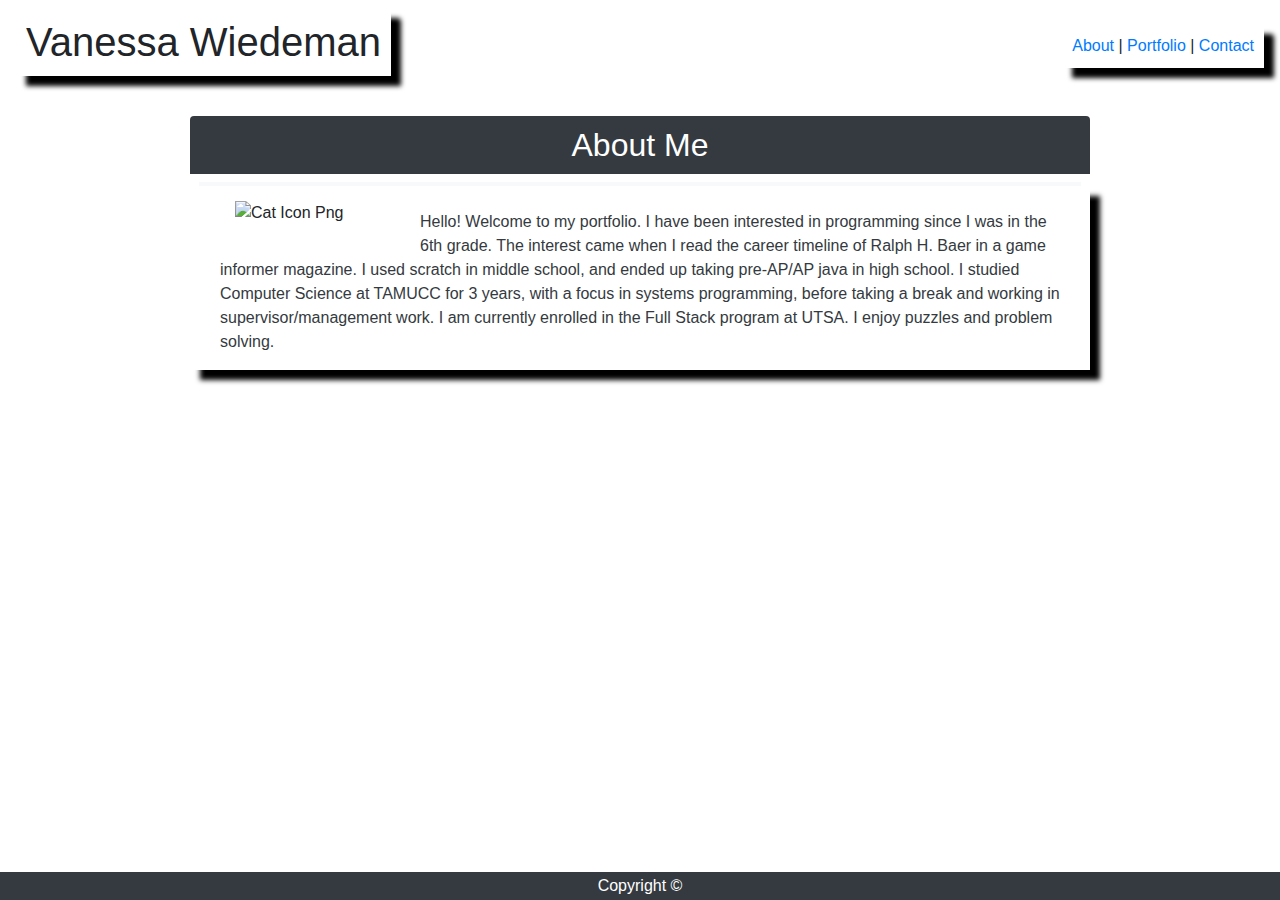
==== index.html @ 418a0843 "updated styling on all three pages working on post its" ====
<!doctype html>

<html lang = "en">

	<head>
		<meta charset="UTF-8">
	        <meta name="viewport" content="width=device-width, initial-scale=1, shrink-to-fit=no">
		<title>Assignment One</title>
		
		<link rel="stylesheet" href="https://stackpath.bootstrapcdn.com/bootstrap/4.3.1/css/bootstrap.min.css" integrity="sha384-ggOyR0iXCbMQv3Xipma34MD+dH/1fQ784/j6cY/iJTQUOhcWr7x9JvoRxT2MZw1T" crossorigin="anonymous">
	</head>	


	<body class="view" style="background-image: url('assets/images/background.png'); text-decoration-color: #000000;">
		<nav class="navbar navbar-light">
			<h1 class="bg-white text-center rounded-top" style="padding:10px;box-shadow: 10px 10px 5px black;">Vanessa Wiedeman</h1>
			<nav class="bg-white rounded-top" style="padding: 10px;box-shadow: 10px 10px 5px black;">
				<a href="index.html" class="text-decoration-none" class="text-dark">About</a>
				<a>|</a>
				<a href="portfolio.html">Portfolio</a>
				<a>|</a>
				<a href="contact.html">Contact</a>
			</nav>
		</nav>
	
		<div>
		<br>
		<div class="bg-white mx-auto" style="max-width: 900px;">

		<h2 class="bg-dark text-white text-center rounded-top" style="padding:10px;"style="margin-left:2%">About Me</h2>
	
		<div class= "bg-light mx-auto" style="height:4px; width:98%;"> </div>
		<div class= "container" style="box-shadow: 10px 10px 5px black;">
		<div class="d-flex flex-wrap">
			<div class="col">
		<img class="float-left" src="assets/images/aboutme.jpg" alt="Cat Icon Png" style="width: 200px; padding: 15px;">
		<div class="text-left text-dark">
		<p><br>Hello! Welcome to my portfolio. I have been interested in programming since I was in the 6th grade. 
			The interest came when I read the career timeline of Ralph H. Baer in a game informer magazine. 
			I used scratch in middle school, and ended up taking pre-AP/AP java in high school. 
			I studied Computer Science at TAMUCC for 3 years, with a focus in systems programming, 
			before taking a break and working in supervisor/management work. 
			I am currently enrolled in the Full Stack program at UTSA. I enjoy puzzles and problem solving. </p>
			</div>
		</div>
			</div>
		</div>
		</div>
	</div>
		<br>
			<div class = "fixed-bottom">
			<div class = "bg-white" style="height:8px;"></div>
			<div class = "text-white text-center bg-dark" style="padding-top:8px; padding:2px;">Copyright &copy;</div>
			</div>
	</body>		


</html>
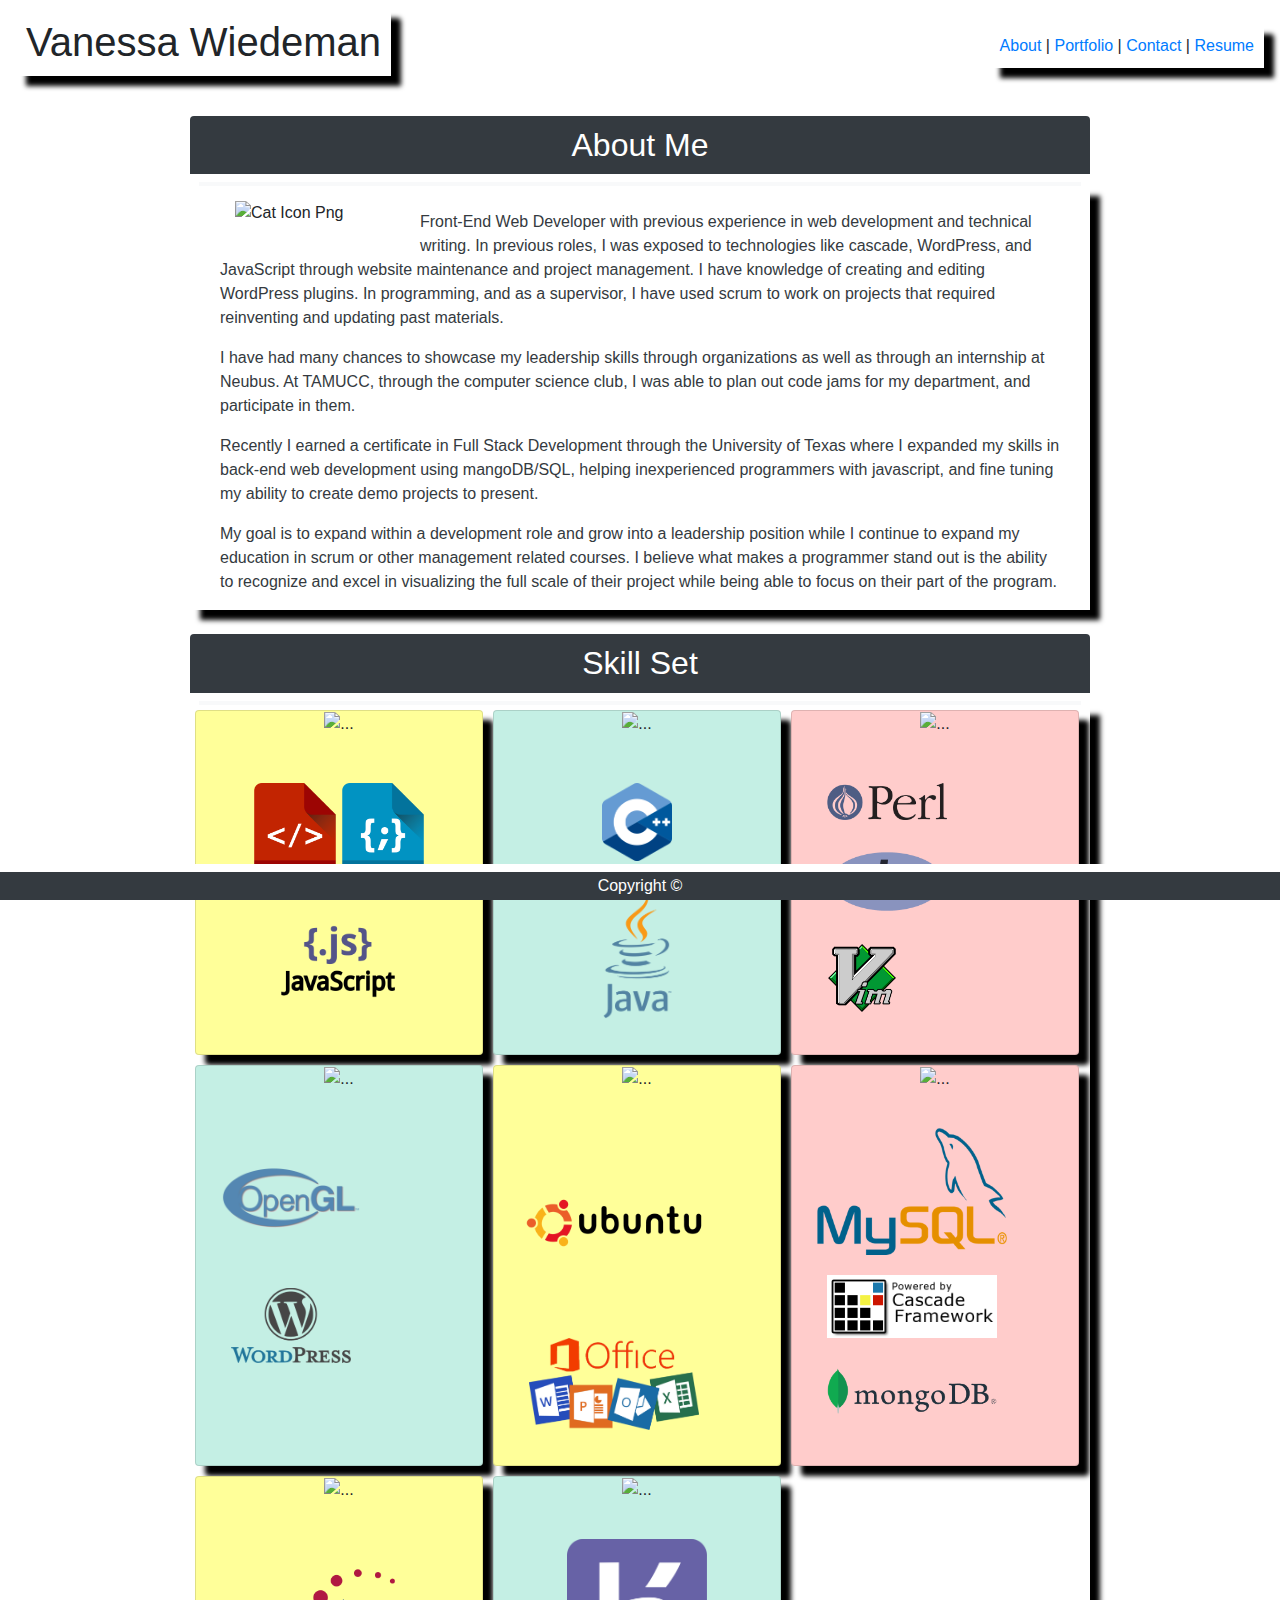
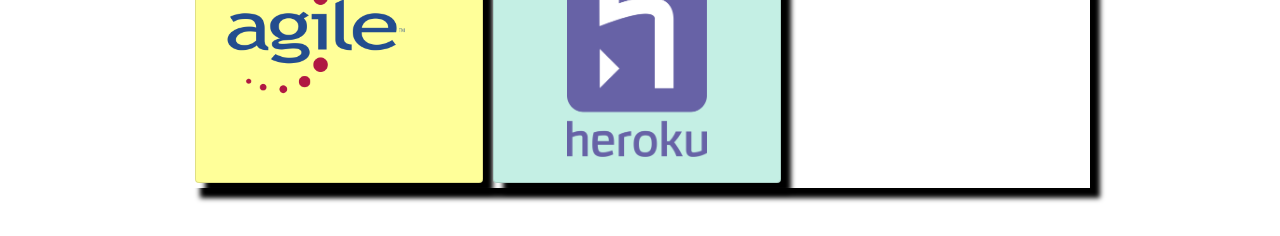
==== commit 6f3956eb: "Added pdf resume page and skill sets Also updated portfolio page with clear projects" ====
--- a/index.html
+++ b/index.html
@@ -1,58 +1,338 @@
-<!doctype html>
-
-<html lang = "en">
-
-	<head>
-		<meta charset="UTF-8">
-	        <meta name="viewport" content="width=device-width, initial-scale=1, shrink-to-fit=no">
-		<title>Assignment One</title>
-		
-		<link rel="stylesheet" href="https://stackpath.bootstrapcdn.com/bootstrap/4.3.1/css/bootstrap.min.css" integrity="sha384-ggOyR0iXCbMQv3Xipma34MD+dH/1fQ784/j6cY/iJTQUOhcWr7x9JvoRxT2MZw1T" crossorigin="anonymous">
-	</head>	
-
-
-	<body class="view" style="background-image: url('assets/images/background.png'); text-decoration-color: #000000;">
-		<nav class="navbar navbar-light">
-			<h1 class="bg-white text-center rounded-top" style="padding:10px;box-shadow: 10px 10px 5px black;">Vanessa Wiedeman</h1>
-			<nav class="bg-white rounded-top" style="padding: 10px;box-shadow: 10px 10px 5px black;">
-				<a href="index.html" class="text-decoration-none" class="text-dark">About</a>
-				<a>|</a>
-				<a href="portfolio.html">Portfolio</a>
-				<a>|</a>
-				<a href="contact.html">Contact</a>
-			</nav>
-		</nav>
-	
-		<div>
-		<br>
-		<div class="bg-white mx-auto" style="max-width: 900px;">
-
-		<h2 class="bg-dark text-white text-center rounded-top" style="padding:10px;"style="margin-left:2%">About Me</h2>
-	
-		<div class= "bg-light mx-auto" style="height:4px; width:98%;"> </div>
-		<div class= "container" style="box-shadow: 10px 10px 5px black;">
-		<div class="d-flex flex-wrap">
-			<div class="col">
-		<img class="float-left" src="assets/images/aboutme.jpg" alt="Cat Icon Png" style="width: 200px; padding: 15px;">
-		<div class="text-left text-dark">
-		<p><br>Hello! Welcome to my portfolio. I have been interested in programming since I was in the 6th grade. 
-			The interest came when I read the career timeline of Ralph H. Baer in a game informer magazine. 
-			I used scratch in middle school, and ended up taking pre-AP/AP java in high school. 
-			I studied Computer Science at TAMUCC for 3 years, with a focus in systems programming, 
-			before taking a break and working in supervisor/management work. 
-			I am currently enrolled in the Full Stack program at UTSA. I enjoy puzzles and problem solving. </p>
+<!DOCTYPE html>
+
+<html lang="en">
+  <head>
+    <meta charset="UTF-8" />
+    <meta
+      name="viewport"
+      content="width=device-width, initial-scale=1, shrink-to-fit=no"
+    />
+    <title>Homepage</title>
+
+    <link
+      rel="stylesheet"
+      href="https://stackpath.bootstrapcdn.com/bootstrap/4.3.1/css/bootstrap.min.css"
+      integrity="sha384-ggOyR0iXCbMQv3Xipma34MD+dH/1fQ784/j6cY/iJTQUOhcWr7x9JvoRxT2MZw1T"
+      crossorigin="anonymous"
+    />
+  </head>
+
+  <body
+    class="view"
+    style="background-image: url('assets/images/background.png'); text-decoration-color: #000000;"
+  >
+    <nav class="navbar navbar-light">
+      <h1
+        class="bg-white text-center rounded-top"
+        style="padding:10px;box-shadow: 10px 10px 5px black;"
+      >
+        Vanessa Wiedeman
+      </h1>
+      <nav
+        class="bg-white rounded-top"
+        style="padding: 10px;box-shadow: 10px 10px 5px black;"
+      >
+        <a href="index.html" class="text-decoration-none" class="text-dark"
+          >About</a
+        >
+        <a>|</a>
+        <a href="portfolio.html">Portfolio</a>
+        <a>|</a>
+        <a href="contact.html">Contact</a>
+        <a>|</a>
+        <a href="resume.html">Resume</a>
+      </nav>
+    </nav>
+
+    <div>
+      <br />
+      <div class="bg-white mx-auto" style="max-width: 900px;">
+        <h2
+          class="bg-dark text-white text-center rounded-top"
+          style="padding:10px;"
+          style="margin-left:2%"
+        >
+          About Me
+        </h2>
+
+        <div class="bg-light mx-auto" style="height:4px; width:98%;"></div>
+        <div class="container" style="box-shadow: 10px 10px 5px black;">
+          <div class="d-flex flex-wrap">
+            <div class="col">
+              <img
+                class="float-left"
+                src="assets/images/aboutme.jpg"
+                alt="Cat Icon Png"
+                style="width: 200px; padding: 15px;"
+              />
+              <div class="text-left text-dark">
+                <p>
+				  <br>Front-End Web Developer with previous experience in web development and technical writing. In previous roles, I was exposed to technologies like cascade, WordPress, and JavaScript through website maintenance and project management.  I have knowledge of creating and editing WordPress plugins. In programming, and as a supervisor, I have used scrum to work on projects that required reinventing and updating past materials. 
+				</p>
+				<p>
+				  	    I have had many chances to showcase my leadership skills through organizations as well as through an internship at Neubus. At TAMUCC, through the computer science club, I was able to plan out code jams for my department, and participate in them. 
+				  <br>
+				</p>
+				<p>
+				  	    Recently I earned a certificate in Full Stack Development through the University of Texas where I expanded my skills in back-end web development using mangoDB/SQL, helping inexperienced programmers with javascript, and fine tuning my ability to create demo projects to present. 
+				  <br>
+				</p>
+				<p>
+				 	     My goal is to expand within a development role and grow into a leadership position while I continue to expand my education in scrum or other management related courses. I believe what makes a programmer stand out is the ability to recognize and excel in visualizing the full scale of their project while being able to focus on their part of the program. 
+                </p>
+              </div>
+            </div>
+          </div>
+        </div>
+      </div>
+    </div>
+
+    <div>
+      <br />
+      <div class="bg-white mx-auto" style="max-width: 900px;">
+        <h2
+          class="bg-dark text-white text-center rounded-top"
+          style="padding:10px;"
+          style="margin-left:2%"
+        >
+          Skill Set
+        </h2>
+
+        <div class="bg-light mx-auto" style="height:4px; width:98%;"></div>
+        <div class="container" style="box-shadow: 10px 10px 5px black;">
+          <div class="d-flex flex-wrap">
+            <div class="row">
+              <div
+                class="card"
+                style="box-shadow: 10px 10px 5px black; width: 18rem;background-color: #FFFF99;margin: 5px;"
+              >
+                <div class="card-title rounded mx-auto">
+                  <img
+                    class="float-center"
+                    src="assets/images/pushpin.png"
+                    alt="..."
+                    style="width: 50px;"
+                  />
+                </div>
+                <div class="card-body mx-auto">
+                  <img
+                    src="assets/images/htmlcss.png"
+                    alt="htmlcss logo"
+                    style="width: 200px; padding: 15px;"
+                  />
+                  <br />
+                  <img
+                    src="assets/images/javascript.png"
+                    alt="htmlcss logo"
+                    style="width: 200px; padding: 15px;"
+                  />
+                </div>
+              </div>
+              <div
+                class="card"
+                style="box-shadow: 10px 10px 5px black; width: 18rem;background-color: #C4EFE4;margin: 5px;"
+              >
+                <div class="card-title rounded mx-auto">
+                  <img
+                    class="float-center"
+                    src="assets/images/pushpin.png"
+                    alt="..."
+                    style="width: 50px;"
+                  />
+                </div>
+                <div class="card-body mx-auto">
+                  <img
+                    src="assets/images/c++.png"
+                    alt="htmlcss logo"
+                    style="width: 100px; padding: 15px;"
+                  />
+                  <br />
+                  <img
+                    src="assets/images/java.png"
+                    alt="htmlcss logo"
+                    style="width: 100px; padding: 15px;"
+                  />
+                </div>
+              </div>
+              <div
+                class="card"
+                style="box-shadow: 10px 10px 5px black; width: 18rem;background-color: #FFCCCB;margin: 5px;"
+              >
+                <div class="card-title rounded mx-auto">
+                  <img
+                    class="float-center"
+                    src="assets/images/pushpin.png"
+                    alt="..."
+                    style="width: 50px;"
+                  />
+                </div>
+                <div class="card-body mx-auto">
+                  <img
+                    src="assets/images/perl.png"
+                    alt="htmlcss logo"
+                    style="width: 150px; padding: 15px;"
+                  />
+                  <br />
+                  <img
+                    src="assets/images/php.png"
+                    alt="htmlcss logo"
+                    style="width: 150px; padding: 15px;"
+                  />
+                  <img
+                    src="assets/images/vim.png"
+                    alt="htmlcss logo"
+                    style="width: 100px; padding: 15px;"
+                  />
+                </div>
+              </div>
+              <div
+                class="card"
+                style="box-shadow: 10px 10px 5px black; width: 18rem;background-color: #C4EFE4;margin: 5px;"
+              >
+                <div class="card-title rounded mx-auto">
+                  <img
+                    class="float-center"
+                    src="assets/images/pushpin.png"
+                    alt="..."
+                    style="width: 50px;"
+                  />
+                </div>
+                <div class="card-body mx-auto">
+				  <img
+                    src="assets/images/opengl.png"
+                    alt="htmlcss logo"
+                    style="width: 150px; padding: 5px;"
+                  />
+                  <img
+                    src="assets/images/wordpress.png"
+                    alt="htmlcss logo"
+                    style="width: 150px; padding: 15px;"
+                  />
+                </div>
+              </div>
+			  <div
+			  class="card"
+			  style="box-shadow: 10px 10px 5px black; width: 18rem;background-color: #FFFF99;margin: 5px;"
+			>
+			  <div class="card-title rounded mx-auto">
+				<img
+				  class="float-center"
+				  src="assets/images/pushpin.png"
+				  alt="..."
+				  style="width: 50px;"
+				/>
+			  </div>
+			  <div class="card-body">
+				<img
+				  src="assets/images/ubuntu.png"
+				  alt="htmlcss logo"
+				  style="width: 200px; padding: 5px;"
+				/>
+				<img
+				  src="assets/images/office.png"
+				  alt="htmlcss logo"
+				  style="width: 200px; padding: 15px;"
+				/>
+			  </div>
 			</div>
+
+			<div
+			  class="card"
+			  style="box-shadow: 10px 10px 5px black; width: 18rem;background-color: #FFCCCB;margin: 5px;"
+			>
+			  <div class="card-title rounded mx-auto">
+				<img
+				  class="float-center"
+				  src="assets/images/pushpin.png"
+				  alt="..."
+				  style="width: 50px;"
+				/>
+			  </div>
+			  <div class="card-body">
+				<img
+				  src="assets/images/sql.png"
+				  alt="htmlcss logo"
+				  style="width: 200px; padding: 5px;"
+				/>
+				<img
+				  src="assets/images/cascade.png"
+				  alt="htmlcss logo"
+				  style="width: 200px; padding: 15px;"
+				/>
+				<img
+				  src="assets/images/mongodb.png"
+				  alt="htmlcss logo"
+				  style="width: 200px; padding: 15px;"
+				/>
+			  </div>
+			</div>
+			<div
+			class="card"
+			style="box-shadow: 10px 10px 5px black; width: 18rem;background-color: #FFFF99;margin: 5px;"
+		  >
+			<div class="card-title rounded mx-auto">
+			  <img
+				class="float-center"
+				src="assets/images/pushpin.png"
+				alt="..."
+				style="width: 50px;"
+			  />
+			</div>
+			<div class="card-body">
+			  <img
+				src="assets/images/agile.png"
+				alt="htmlcss logo"
+				style="width: 200px; padding: 5px;"
+			  />
+			</div>
+		  </div>
+		  <div
+		  class="card"
+		  style="box-shadow: 10px 10px 5px black; width: 18rem;background-color: #C4EFE4;margin: 5px;"
+		>
+		  <div class="card-title rounded mx-auto">
+			<img
+			  class="float-center"
+			  src="assets/images/pushpin.png"
+			  alt="..."
+			  style="width: 50px;"
+			/>
+		  </div>
+		  <div class="card-body mx-auto">
+			<img
+			  src="assets/images/heroku.png"
+			  alt="htmlcss logo"
+			  style="width: 150px; padding: 5px;"
+			/>
+		  </div>
 		</div>
-			</div>
-		</div>
-		</div>
+              </div>
+            </div>
+          </div>
+        </div>
+      </div>
 	</div>
-		<br>
-			<div class = "fixed-bottom">
-			<div class = "bg-white" style="height:8px;"></div>
-			<div class = "text-white text-center bg-dark" style="padding-top:8px; padding:2px;">Copyright &copy;</div>
-			</div>
-	</body>		
-
-
+	<br>
+    <br>
+    <div class="fixed-bottom">
+      <div class="bg-white" style="height:8px;"></div>
+      <div
+        class="text-white text-center bg-dark"
+        style="padding-top:8px; padding:2px;"
+      >
+        Copyright &copy;
+      </div>
+    </div>
+  </body>
+  <!-- Easter egg Bio!~
+	   			Hello! Welcome to my portfolio. I have been interested
+                  in programming since I was in the 6th grade. The interest came
+                  when I read the career timeline of Ralph H. Baer in a game
+                  informer magazine. I used scratch in middle school, and ended
+                  up taking pre-AP/AP java in high school. I studied Computer
+                  Science at TAMUCC for 3 years, with a focus in systems
+                  programming, before taking a break and working in
+                  supervisor/management work. I just completed the Full Stack program at UTSA. I enjoy puzzles and problem
+                  solving.
+  -->
 </html>
